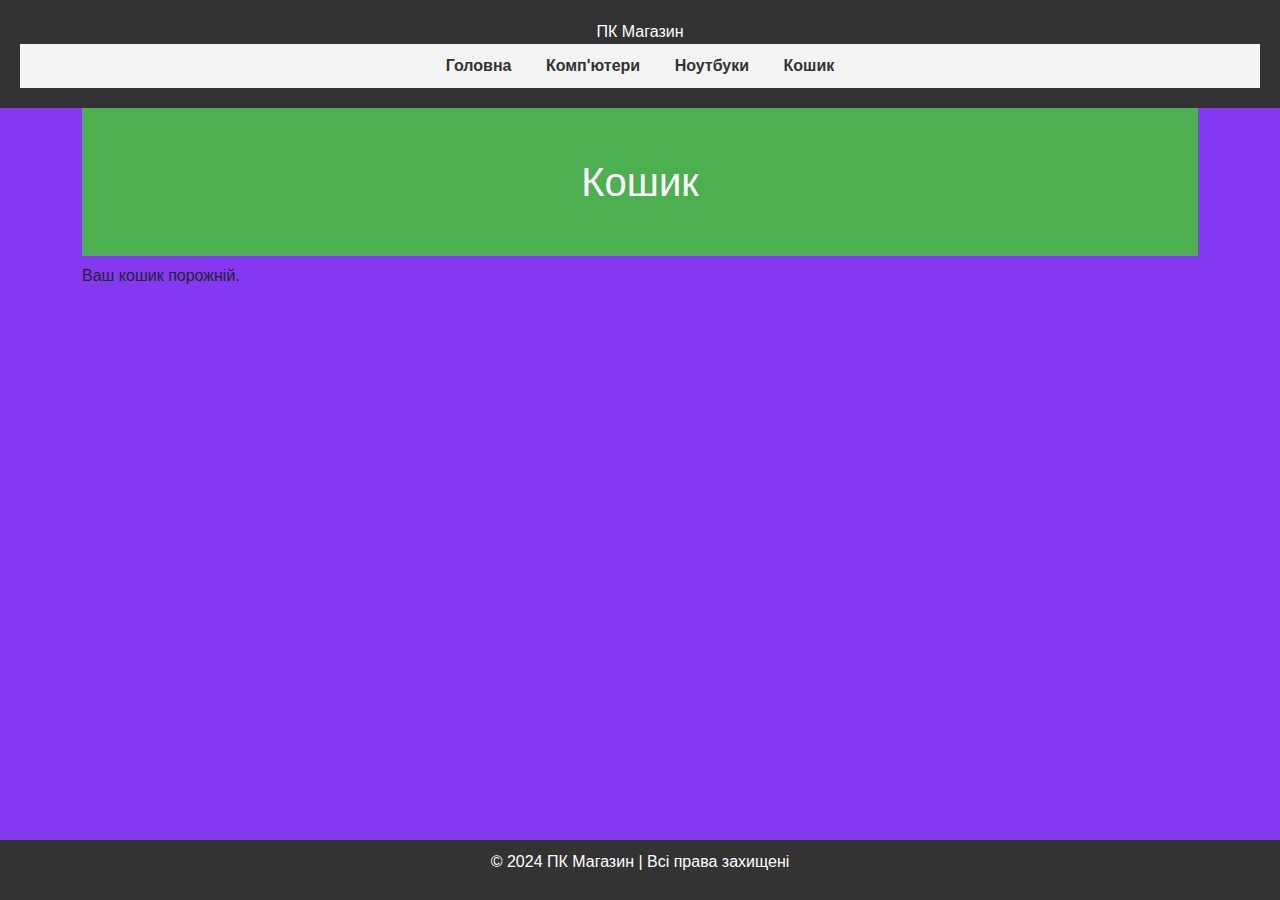
==== PC shop/cart.html @ 6df9cf81 "Add files via upload" ====
<!DOCTYPE html>
<html lang="en">

<head>
    <meta charset="UTF-8">
    <meta name="viewport" content="width=device-width, initial-scale=1.0">
    <title>Кошик</title>
    <link rel="preconnect" href="https://fonts.googleapis.com">
    <link rel="preconnect" href="https://fonts.gstatic.com" crossorigin>
    <link
        href="https://fonts.googleapis.com/css2?family=Ubuntu:ital,wght@0,300;0,400;0,500;0,700;1,300;1,400;1,500;1,700&display=swap"
        rel="stylesheet">

    <link href="https://cdn.jsdelivr.net/npm/bootstrap@5.3.3/dist/css/bootstrap.min.css" rel="stylesheet"
        integrity="sha384-QWTKZyjpPEjISv5WaRU9OFeRpok6YctnYmDr5pNlyT2bRjXh0JMhjY6hW+ALEwIH" crossorigin="anonymous">
    <link rel="stylesheet" href="Cart/cart.css">
</head>

<body data-bs-theme="light">
    <header>
        <div class="logo">ПК Магазин</div>
        <nav>
            <a href="index.html">Головна</a>
            <a href="pc.html">Комп'ютери</a>
            <a href="#">Ноутбуки</a>
            <a href="cart.html">Кошик</a>
        </nav>
    </header>
    <main class="container">
        <h1 class="banner">Кошик</h1>

        <div class="сart-list">
            
        </div>

    </main>
    <footer>
        <p>© 2024 ПК Магазин | Всі права захищені</p>
    </footer>

    <script src="https://cdn.jsdelivr.net/npm/bootstrap@5.3.3/dist/js/bootstrap.bundle.min.js"
        integrity="sha384-YvpcrYf0tY3lHB60NNkmXc5s9fDVZLESaAA55NDzOxhy9GkcIdslK1eN7N6jIeHz"
        crossorigin="anonymous"></script>
    <script src="js/script.js"></script>
    <script>
        // Завантажуємо кошик з локального сховища
        window.addEventListener('load', function () {
          const cart = JSON.parse(localStorage.getItem('cart')) || [];
          const cartList = document.querySelector('.сart-list');
          
          // Перевіряємо, чи є товари в кошику
          if (cart.length > 0) {
            cart.forEach(product => {
              const productElement = document.createElement('div');
              productElement.classList.add('cart-item');
              
              // Створюємо HTML елементи для кожного товару
              productElement.innerHTML = `
                <img src="${product.image}" alt="${product.name}">
                <div class="cart-item-details">
                  <h5>${product.name}</h5>
                  <p>${product.price}</p>
                </div>
              `;
              
              // Додаємо товар в кошик
              cartList.appendChild(productElement);
            });
          } else {
            cartList.innerHTML = '<p>Ваш кошик порожній.</p>';
          }
        });
      </script>
</body>

</html>
---- PC shop/Cart/cart.css ----
body, html {
    margin: 0;
    padding: 0;
    height: 100%;
    width: 100%;
    font-family: Arial, sans-serif;
    background-color: #8538F2;
}

/* Встановлюємо контейнер на всю ширину екрану */
.container-fluid {
    width: 100%;
    padding: 0;
}
header {
    background-color: #333;
    color: white;
    padding: 20px;
    text-align: center;
}

/* Стилі для навігаційного меню */
nav {
    text-align: center;
    background-color: #f4f4f4;
    padding: 10px;
}

nav a {
    margin: 0 15px;
    text-decoration: none;
    color: #333;
    font-weight: bold;
}

/* Банер */
.banner {
    background-color: #4CAF50;
    color: white;
    padding: 50px 0;
    text-align: center;
    width: 100%;
}


.banner h2 {
    font-size: 3em;
    margin-bottom: 10px;
}

.banner p {
    font-size: 1.5em;
}
footer {
    background-color: #333;
    color: white;
    padding: 10px;
    text-align: center;
    position: fixed;
    bottom: 0;
    width: 100%;
}
/* Стилі для картки товару в кошику */
.cart-item {
    display: flex;
    align-items: center;
    border: 1px solid #ddd;
    padding: 10px;
    margin-bottom: 20px;
    border-radius: 8px;
    background-color: #f9f9f9;
  }
  
  .cart-item img {
    width: 150px;
    height: 150px;
    object-fit: cover;
    border-radius: 8px;
    margin-right: 20px;
  }
  
  .cart-item-details {
    flex-grow: 1;
  }
  
  .cart-item-details h5 {
    font-size: 18px;
    font-weight: bold;
    margin: 0;
  }
  
  .cart-item-details p {
    margin: 5px 0;
  }
  
  .cart-item-actions {
    display: flex;
    flex-direction: column;
    justify-content: center;
    align-items: center;
  }
  
  .cart-item-actions button {
    background-color: #ff6347;
    color: white;
    border: none;
    padding: 8px 16px;
    border-radius: 5px;
    cursor: pointer;
  }
  
  .cart-item-actions button:hover {
    background-color: #ff4500;
  }
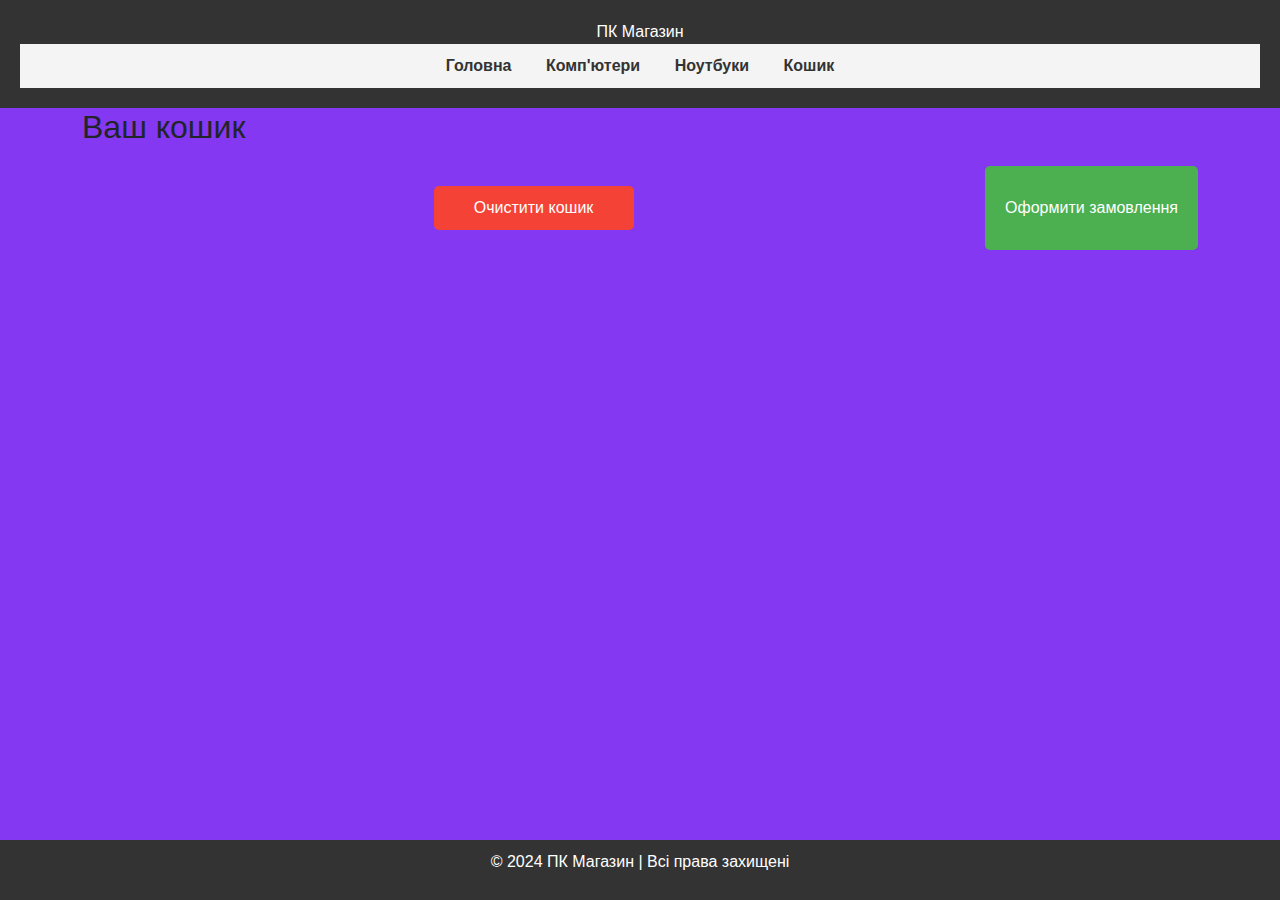
==== commit 31bc8d19: "Add files via upload" ====
--- a/PC shop/cart.html
+++ b/PC shop/cart.html
@@ -22,18 +22,47 @@
         <nav>
             <a href="index.html">Головна</a>
             <a href="pc.html">Комп'ютери</a>
-            <a href="#">Ноутбуки</a>
+            <a href="lab.html">Ноутбуки</a>
             <a href="cart.html">Кошик</a>
         </nav>
     </header>
-    <main class="container">
-        <h1 class="banner">Кошик</h1>
+  <div class="container">
+   <div class="cart-container">
+  <h2>Ваш кошик</h2>
+  <div class="cart-items">
 
-        <div class="сart-list">
-            
-        </div>
+  </div>
+    <div class="cart-actions">
+      <button class="clear-cart">Очистити кошик</button>
+      <button class="checkout">Оформити замовлення</button>
+    </div>
+  </div>
+</div> 
 
-    </main>
+<div class="modal" id="checkout-modal">
+  <div class="modal-content">
+    <span class="close-button">&times;</span>
+    <h2>Оформлення замовлення</h2>
+    <form id="checkout-form">
+      <label for="name">Ім'я</label>
+      <input type="text" id="name" name="name" placeholder="Ваше ім'я" required>
+
+      <label for="email">Email</label>
+      <input type="email" id="email" name="email" placeholder="Ваш Email" required>
+
+      <label for="phone">Телефон</label>
+      <input type="tel" id="phone" name="phone" placeholder="Ваш телефон" required>
+
+      <label for="address">Адреса доставки</label>
+      <input type="text" id="address" name="address" placeholder="Ваша адреса" required>
+
+      <button type="submit" class="submit-order">Підтвердити замовлення</button>
+    </form>
+  </div>
+</div>
+
+
+    
     <footer>
         <p>© 2024 ПК Магазин | Всі права захищені</p>
     </footer>
@@ -43,34 +72,56 @@
         crossorigin="anonymous"></script>
     <script src="js/script.js"></script>
     <script>
-        // Завантажуємо кошик з локального сховища
-        window.addEventListener('load', function () {
-          const cart = JSON.parse(localStorage.getItem('cart')) || [];
-          const cartList = document.querySelector('.сart-list');
-          
-          // Перевіряємо, чи є товари в кошику
-          if (cart.length > 0) {
-            cart.forEach(product => {
-              const productElement = document.createElement('div');
-              productElement.classList.add('cart-item');
-              
-              // Створюємо HTML елементи для кожного товару
-              productElement.innerHTML = `
-                <img src="${product.image}" alt="${product.name}">
-                <div class="cart-item-details">
-                  <h5>${product.name}</h5>
-                  <p>${product.price}</p>
-                </div>
-              `;
-              
-              // Додаємо товар в кошик
-              cartList.appendChild(productElement);
+
+      window.addEventListener('load', function () {
+        const cart = JSON.parse(localStorage.getItem('cart')) || [];
+        const cartList = document.querySelector('.cart-list');
+        const clearCartButton = document.querySelector('.clear-cart');
+        
+
+        if (cart.length > 0) {
+          cart.forEach(product => {
+            const productElement = document.createElement('div');
+            productElement.classList.add('cart-item');
+            
+
+            productElement.innerHTML = `
+              <img src="${product.image}" alt="${product.name}">
+              <div class="cart-item-details">
+                <h5>${product.name}</h5>
+                <p>${product.price}</p>
+                <p>${product.features}</p>
+              </div>
+              <div class="cart-item-actions">
+                <button class="remove-from-cart">Видалити</button>
+              </div>
+            `;
+            
+            
+
+            cartList.appendChild(productElement);
+    
+
+            productElement.querySelector('.remove-from-cart').addEventListener('click', function () {
+              const updatedCart = cart.filter(item => item.name !== product.name);
+              localStorage.setItem('cart', JSON.stringify(updatedCart));
+              window.location.reload();
             });
-          } else {
-            cartList.innerHTML = '<p>Ваш кошик порожній.</p>';
-          }
+          });
+        } else {
+          cartList.innerHTML = '<p>Ваш кошик порожній.</p>';
+        }
+        
+    
+
+        clearCartButton.addEventListener('click', function () {
+          localStorage.removeItem('cart');
+          window.location.reload(); 
         });
-      </script>
+      });
+      
+    </script>
+    
 </body>
 
 </html>--- a/PC shop/Cart/cart.css
+++ b/PC shop/Cart/cart.css
@@ -7,7 +7,6 @@
     background-color: #8538F2;
 }
 
-/* Встановлюємо контейнер на всю ширину екрану */
 .container-fluid {
     width: 100%;
     padding: 0;
@@ -112,4 +111,109 @@
   .cart-item-actions button:hover {
     background-color: #ff4500;
   }
-  
+  .clear-cart {
+    display: block;
+    width: 200px;
+    margin: 20px auto;
+    padding: 10px 20px;
+    background-color: #ff6347;
+    color: #fff;
+    border: none;
+    border-radius: 5px;
+    font-size: 16px;
+    cursor: pointer;
+    text-align: center;
+  }
+  
+  .clear-cart:hover {
+    background-color: #ff4500;
+  }
+  /* Основна стилізація для кнопок */
+.cart-actions {
+  display: flex;
+  justify-content: space-between;
+  margin-top: 20px;
+}
+
+.cart-actions button {
+  padding: 10px 20px;
+  font-size: 16px;
+  border: none;
+  border-radius: 5px;
+  cursor: pointer;
+}
+
+.clear-cart {
+  background-color: #f44336;
+  color: white;
+}
+
+.checkout {
+  background-color: #4caf50;
+  color: white;
+}
+
+/* Модальне вікно */
+.modal {
+  display: none; 
+  position: fixed; 
+  z-index: 1000; 
+  left: 0;
+  top: 0;
+  width: 100%; 
+  height: 100%; 
+  background-color: rgba(0,0,0,0.6); 
+}
+
+.modal-content {
+  background-color: #fff;
+  margin: 10% auto;
+  padding: 20px;
+  border-radius: 10px;
+  width: 80%;
+  max-width: 500px;
+  position: relative;
+}
+
+.close-button {
+  position: absolute;
+  top: 10px;
+  right: 20px;
+  font-size: 30px;
+  cursor: pointer;
+}
+
+.modal-content h2 {
+  text-align: center;
+}
+
+form label {
+  display: block;
+  margin-top: 10px;
+  font-weight: bold;
+}
+
+form input {
+  width: 100%;
+  padding: 10px;
+  margin-top: 5px;
+  border: 1px solid #ccc;
+  border-radius: 5px;
+}
+
+.submit-order {
+  background-color: #4caf50;
+  color: white;
+  width: 100%;
+  padding: 15px;
+  border: none;
+  border-radius: 5px;
+  font-size: 16px;
+  margin-top: 20px;
+  cursor: pointer;
+}
+
+.submit-order:hover {
+  background-color: #45a049;
+}
+
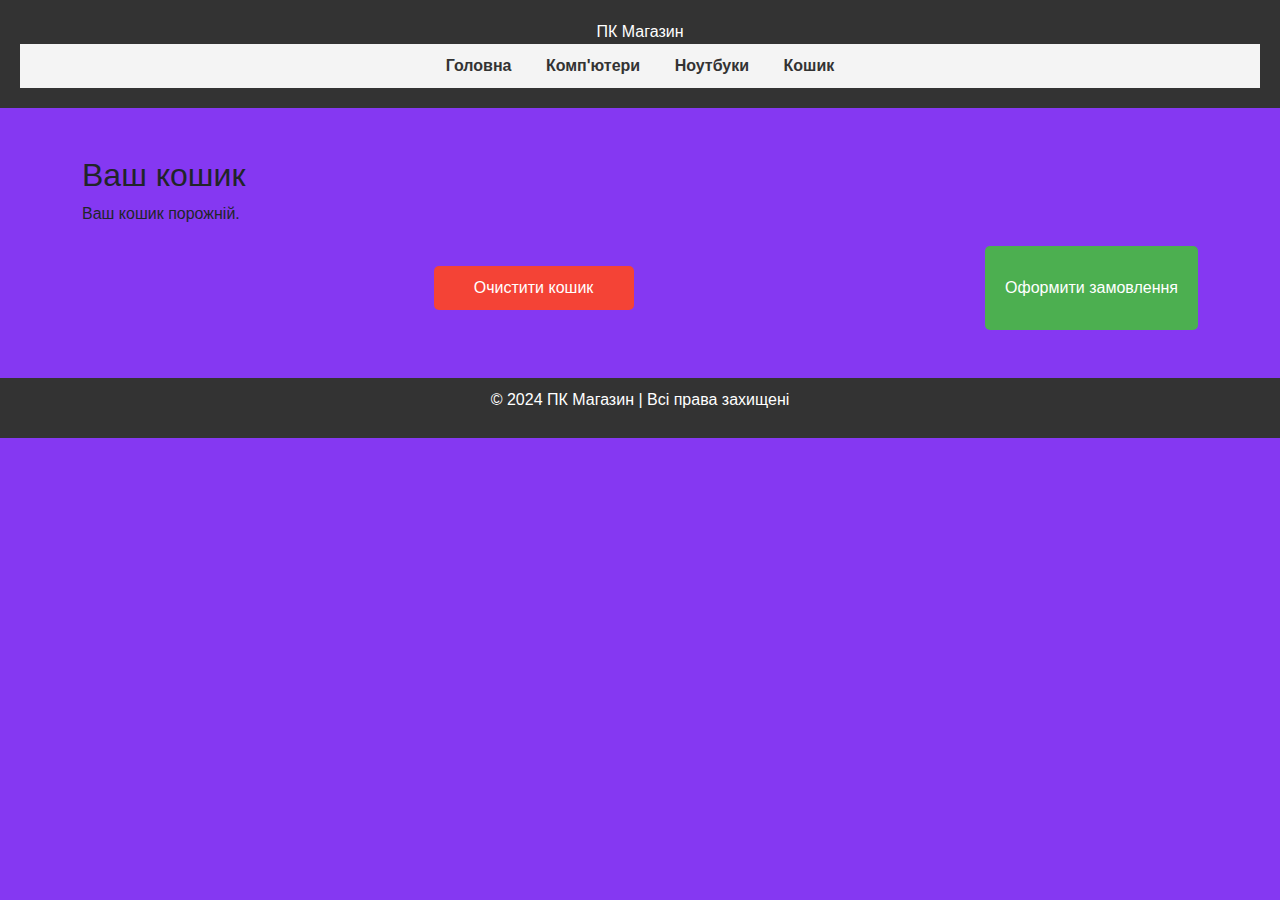
==== commit 8419855e: "Add files via upload" ====
--- a/PC shop/cart.html
+++ b/PC shop/cart.html
@@ -2,90 +2,93 @@
 <html lang="en">
 
 <head>
-    <meta charset="UTF-8">
-    <meta name="viewport" content="width=device-width, initial-scale=1.0">
-    <title>Кошик</title>
-    <link rel="preconnect" href="https://fonts.googleapis.com">
-    <link rel="preconnect" href="https://fonts.gstatic.com" crossorigin>
-    <link
-        href="https://fonts.googleapis.com/css2?family=Ubuntu:ital,wght@0,300;0,400;0,500;0,700;1,300;1,400;1,500;1,700&display=swap"
-        rel="stylesheet">
+  <meta charset="UTF-8">
+  <meta name="viewport" content="width=device-width, initial-scale=1.0">
+  <title>Кошик</title>
+  <link rel="preconnect" href="https://fonts.googleapis.com">
+  <link rel="preconnect" href="https://fonts.gstatic.com" crossorigin>
+  <link
+    href="https://fonts.googleapis.com/css2?family=Ubuntu:ital,wght@0,300;0,400;0,500;0,700;1,300;1,400;1,500;1,700&display=swap"
+    rel="stylesheet">
 
-    <link href="https://cdn.jsdelivr.net/npm/bootstrap@5.3.3/dist/css/bootstrap.min.css" rel="stylesheet"
-        integrity="sha384-QWTKZyjpPEjISv5WaRU9OFeRpok6YctnYmDr5pNlyT2bRjXh0JMhjY6hW+ALEwIH" crossorigin="anonymous">
-    <link rel="stylesheet" href="Cart/cart.css">
+  <link href="https://cdn.jsdelivr.net/npm/bootstrap@5.3.3/dist/css/bootstrap.min.css" rel="stylesheet"
+    integrity="sha384-QWTKZyjpPEjISv5WaRU9OFeRpok6YctnYmDr5pNlyT2bRjXh0JMhjY6hW+ALEwIH" crossorigin="anonymous">
+  <link rel="stylesheet" href="Cart/cart.css">
 </head>
 
 <body data-bs-theme="light">
-    <header>
-        <div class="logo">ПК Магазин</div>
-        <nav>
-            <a href="index.html">Головна</a>
-            <a href="pc.html">Комп'ютери</a>
-            <a href="lab.html">Ноутбуки</a>
-            <a href="cart.html">Кошик</a>
-        </nav>
-    </header>
-  <div class="container">
-   <div class="cart-container">
-  <h2>Ваш кошик</h2>
-  <div class="cart-items">
+  <header>
+    <div class="logo">ПК Магазин</div>
+    <nav>
+      <a href="index.html">Головна</a>
+      <a href="pc.html">Комп'ютери</a>
+      <a href="lab.html">Ноутбуки</a>
+      <a href="cart.html">Кошик</a>
+    </nav>
+  </header>
+  <div class="container py-5">
+    <div class="cart-container">
+      <h2>Ваш кошик</h2>
+      <div class="cart-items">
 
-  </div>
-    <div class="cart-actions">
-      <button class="clear-cart">Очистити кошик</button>
-      <button class="checkout">Оформити замовлення</button>
+      </div>
+      <div class="cart-actions">
+        <button class="clear-cart">Очистити кошик</button>
+        <button class="checkout" data-bs-toggle="modal" data-bs-target="#exampleModal">Оформити замовлення</button>
+      </div>
     </div>
   </div>
-</div> 
 
-<div class="modal" id="checkout-modal">
-  <div class="modal-content">
-    <span class="close-button">&times;</span>
-    <h2>Оформлення замовлення</h2>
-    <form id="checkout-form">
-      <label for="name">Ім'я</label>
-      <input type="text" id="name" name="name" placeholder="Ваше ім'я" required>
-
-      <label for="email">Email</label>
-      <input type="email" id="email" name="email" placeholder="Ваш Email" required>
-
-      <label for="phone">Телефон</label>
-      <input type="tel" id="phone" name="phone" placeholder="Ваш телефон" required>
-
-      <label for="address">Адреса доставки</label>
-      <input type="text" id="address" name="address" placeholder="Ваша адреса" required>
-
-      <button type="submit" class="submit-order">Підтвердити замовлення</button>
-    </form>
+<div class="modal fade" id="exampleModal" tabindex="-1" aria-labelledby="exampleModalLabel" aria-hidden="true">
+  <div class="modal-dialog">
+    <div class="modal-content">
+      <div class="modal-header">
+        <h1 class="modal-title fs-5" id="exampleModalLabel">>Оформлення замовлення</h1>
+        <button type="button" class="btn-close" data-bs-dismiss="modal" aria-label="Close"></button>
+      </div>
+      <div class="modal-body">
+        <form id="checkout-form">
+          <label for="name">Ім'я</label>
+          <input type="text" id="name" name="name" placeholder="Ваше ім'я" required>
+  
+          <label for="email">Email</label>
+          <input type="email" id="email" name="email" placeholder="Ваш Email" required>
+  
+          <label for="phone">Телефон</label>
+          <input type="tel" id="phone" name="phone" placeholder="Ваш телефон" required>
+  
+          <label for="address">Адреса доставки</label>
+          <input type="text" id="address" name="address" placeholder="Ваша адреса" required>
+  
+          <button type="submit" class="submit-order">Підтвердити замовлення</button>
+        </form>
+      </div>
+    </div>
   </div>
 </div>
 
+  <footer>
+    <p>© 2024 ПК Магазин | Всі права захищені</p>
+  </footer>
 
-    
-    <footer>
-        <p>© 2024 ПК Магазин | Всі права захищені</p>
-    </footer>
+  <script src="https://cdn.jsdelivr.net/npm/bootstrap@5.3.3/dist/js/bootstrap.bundle.min.js"
+    integrity="sha384-YvpcrYf0tY3lHB60NNkmXc5s9fDVZLESaAA55NDzOxhy9GkcIdslK1eN7N6jIeHz"
+    crossorigin="anonymous"></script>
+  <script>
 
-    <script src="https://cdn.jsdelivr.net/npm/bootstrap@5.3.3/dist/js/bootstrap.bundle.min.js"
-        integrity="sha384-YvpcrYf0tY3lHB60NNkmXc5s9fDVZLESaAA55NDzOxhy9GkcIdslK1eN7N6jIeHz"
-        crossorigin="anonymous"></script>
-    <script src="js/script.js"></script>
-    <script>
+    window.addEventListener('load', function () {
+      const cart = JSON.parse(localStorage.getItem('cart')) || [];
+      const cartList = document.querySelector('.cart-items');
+      const clearCartButton = document.querySelector('.clear-cart');
 
-      window.addEventListener('load', function () {
-        const cart = JSON.parse(localStorage.getItem('cart')) || [];
-        const cartList = document.querySelector('.cart-list');
-        const clearCartButton = document.querySelector('.clear-cart');
-        
 
-        if (cart.length > 0) {
-          cart.forEach(product => {
-            const productElement = document.createElement('div');
-            productElement.classList.add('cart-item');
-            
+      if (cart.length > 0) {
+        cart.forEach(product => {
+          const productElement = document.createElement('div');
+          productElement.classList.add('cart-item');
 
-            productElement.innerHTML = `
+
+          productElement.innerHTML = `
               <img src="${product.image}" alt="${product.name}">
               <div class="cart-item-details">
                 <h5>${product.name}</h5>
@@ -96,32 +99,32 @@
                 <button class="remove-from-cart">Видалити</button>
               </div>
             `;
-            
-            
 
-            cartList.appendChild(productElement);
-    
 
-            productElement.querySelector('.remove-from-cart').addEventListener('click', function () {
-              const updatedCart = cart.filter(item => item.name !== product.name);
-              localStorage.setItem('cart', JSON.stringify(updatedCart));
-              window.location.reload();
-            });
+
+          cartList.appendChild(productElement);
+
+
+          productElement.querySelector('.remove-from-cart').addEventListener('click', function () {
+            const updatedCart = cart.filter(item => item.name !== product.name);
+            localStorage.setItem('cart', JSON.stringify(updatedCart));
+            window.location.reload();
           });
-        } else {
-          cartList.innerHTML = '<p>Ваш кошик порожній.</p>';
-        }
-        
-    
+        });
+      } else {
+        cartList.innerHTML = '<p>Ваш кошик порожній.</p>';
+      }
 
-        clearCartButton.addEventListener('click', function () {
-          localStorage.removeItem('cart');
-          window.location.reload(); 
-        });
+
+
+      clearCartButton.addEventListener('click', function () {
+        localStorage.removeItem('cart');
+        window.location.reload();
       });
-      
-    </script>
-    
+    });
+
+  </script>
+
 </body>
 
 </html>--- a/PC shop/Cart/cart.css
+++ b/PC shop/Cart/cart.css
@@ -55,8 +55,6 @@
     color: white;
     padding: 10px;
     text-align: center;
-    position: fixed;
-    bottom: 0;
     width: 100%;
 }
 /* Стилі для картки товару в кошику */
@@ -154,39 +152,6 @@
 }
 
 /* Модальне вікно */
-.modal {
-  display: none; 
-  position: fixed; 
-  z-index: 1000; 
-  left: 0;
-  top: 0;
-  width: 100%; 
-  height: 100%; 
-  background-color: rgba(0,0,0,0.6); 
-}
-
-.modal-content {
-  background-color: #fff;
-  margin: 10% auto;
-  padding: 20px;
-  border-radius: 10px;
-  width: 80%;
-  max-width: 500px;
-  position: relative;
-}
-
-.close-button {
-  position: absolute;
-  top: 10px;
-  right: 20px;
-  font-size: 30px;
-  cursor: pointer;
-}
-
-.modal-content h2 {
-  text-align: center;
-}
-
 form label {
   display: block;
   margin-top: 10px;
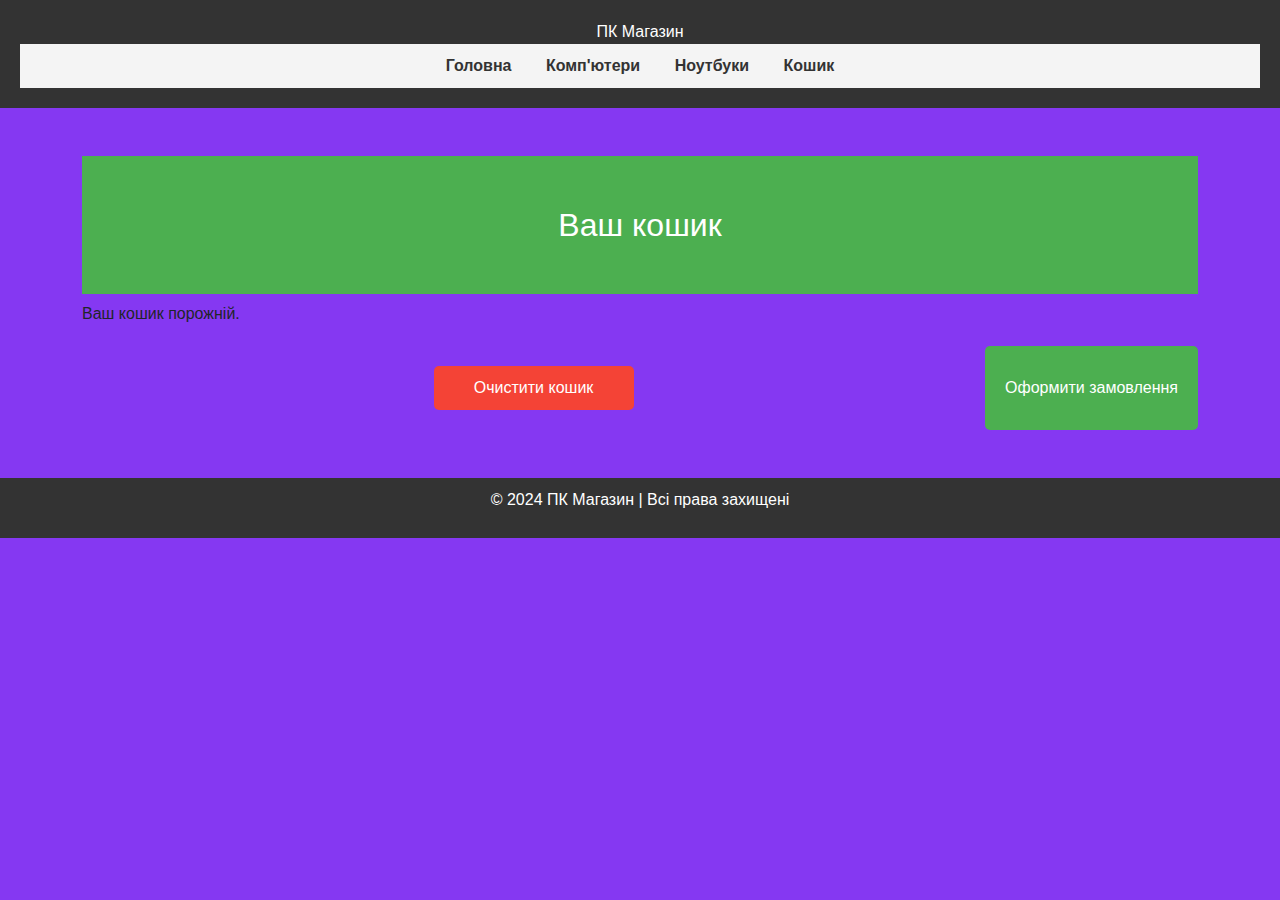
==== commit 8fae59e0: "Add files via upload" ====
--- a/PC shop/cart.html
+++ b/PC shop/cart.html
@@ -28,7 +28,7 @@
   </header>
   <div class="container py-5">
     <div class="cart-container">
-      <h2>Ваш кошик</h2>
+      <h2 class="banner">Ваш кошик</h2>
       <div class="cart-items">
 
       </div>
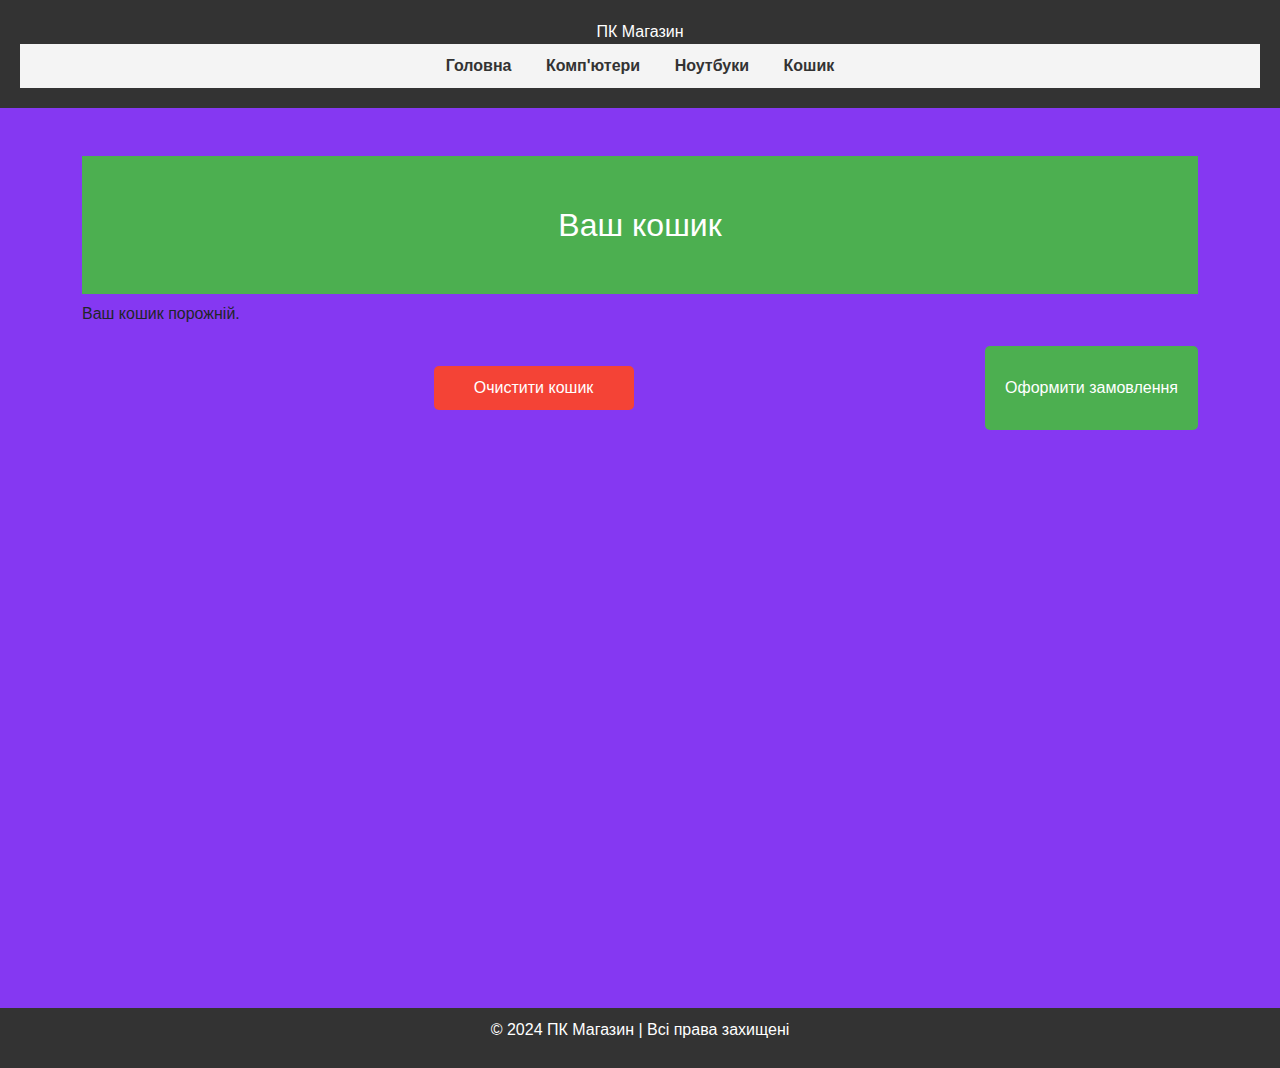
==== commit 4c94f7fd: "Add files via upload" ====
--- a/PC shop/cart.html
+++ b/PC shop/cart.html
@@ -26,7 +26,7 @@
       <a href="cart.html">Кошик</a>
     </nav>
   </header>
-  <div class="container py-5">
+  <div class="container py-5 vh-100">
     <div class="cart-container">
       <h2 class="banner">Ваш кошик</h2>
       <div class="cart-items">
